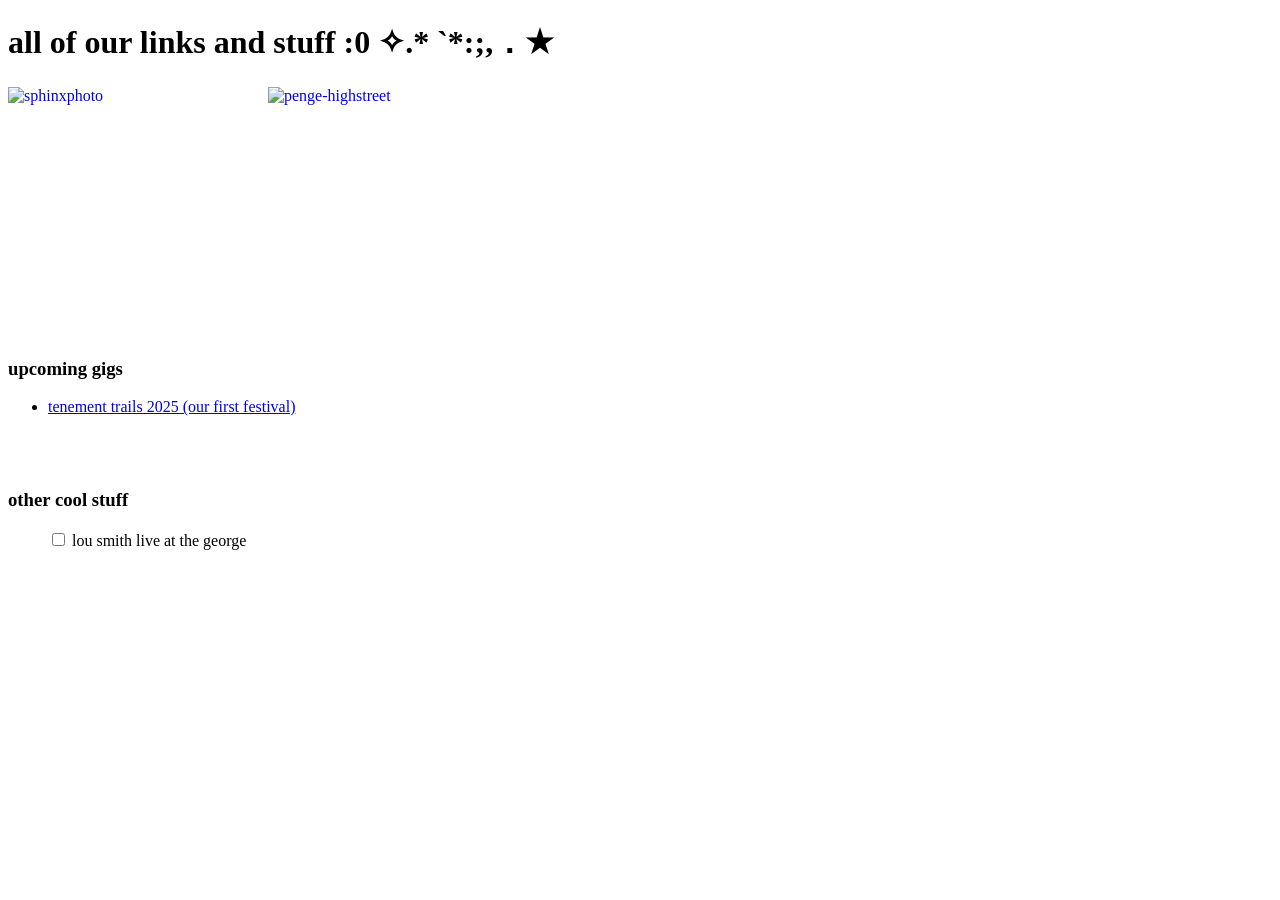
==== index.html @ d81908f6 "first commit" ====
<!DOCTYPE html>
<html>
    <head>
    <meta charset="utf-8">
    <meta name="viewport" content="width=device-width,initial-scale=1">
    <title>flytrap is a band from sthldn</title>
    <style>
    .hidden-img {
      display: none;
      margin-top: 15px;
      width: 250px;
    }

   
    #toggle:checked ~ .hidden-img {
      display: inline-block;
    }
  </style>
    </head>
    <body>
        <h1>all of our links and stuff :0 ✧.* `*:;,．★</h1>
        <a href="https://ibb.co/mVxv9fYc"><img src="https://i.ibb.co/jPpVynxr/sphinxphoto.jpg" alt="sphinxphoto" width="250" height="250" style="float:left; margin-right:10px;" ></a>
        <a href="https://ibb.co/XfMk4nWN"><img src="https://i.ibb.co/CpDstjwN/penge-highstreet.png" alt="penge-highstreet" width="250" height="250" style="float:left;" ></a>
        <br><br><br><br><br><br><br><br><br><br><br><br><br><br>
        <h3>upcoming gigs</h3>
        <ul>
             <li> <a href="https://www.ticketweb.uk/event/tenement-trail-2025-various-venues-glasgow-tickets/13666464" target="_blank" >tenement trails 2025 (our first festival)</a></li>
       <br>  <br>  <br>     

</ul>
 <h3>other cool stuff</h3>
<ul>
    <input type="checkbox" id="toggle">
        lou smith live at the george
    
    <a href="https://youtu.be/LGeWp2gugIY?si=sifEx6Wnl5xwNpMv" target="_blank" class="hidden-img">
        
        <img src="cute cat lol.jpg" alt="cute cat" width="150" height="150" 
        click me!>
        
    </a>
    
    </ul>
       
      


  
     
    </body>
</html>
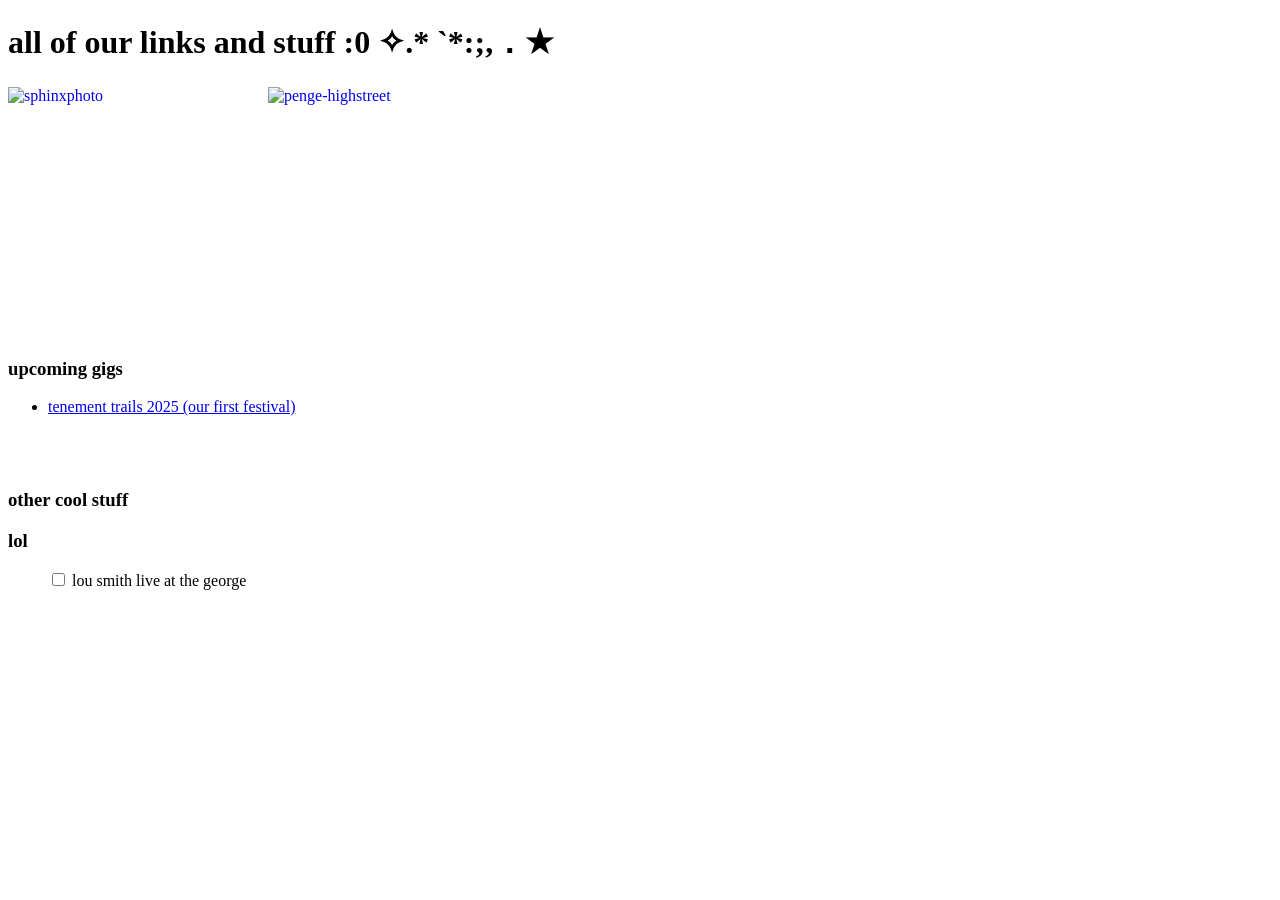
==== commit 9a2f5176: "second commit" ====
--- a/index.html
+++ b/index.html
@@ -29,6 +29,7 @@
 
 </ul>
  <h3>other cool stuff</h3>
+ <h3>lol</h3>
 <ul>
     <input type="checkbox" id="toggle">
         lou smith live at the george
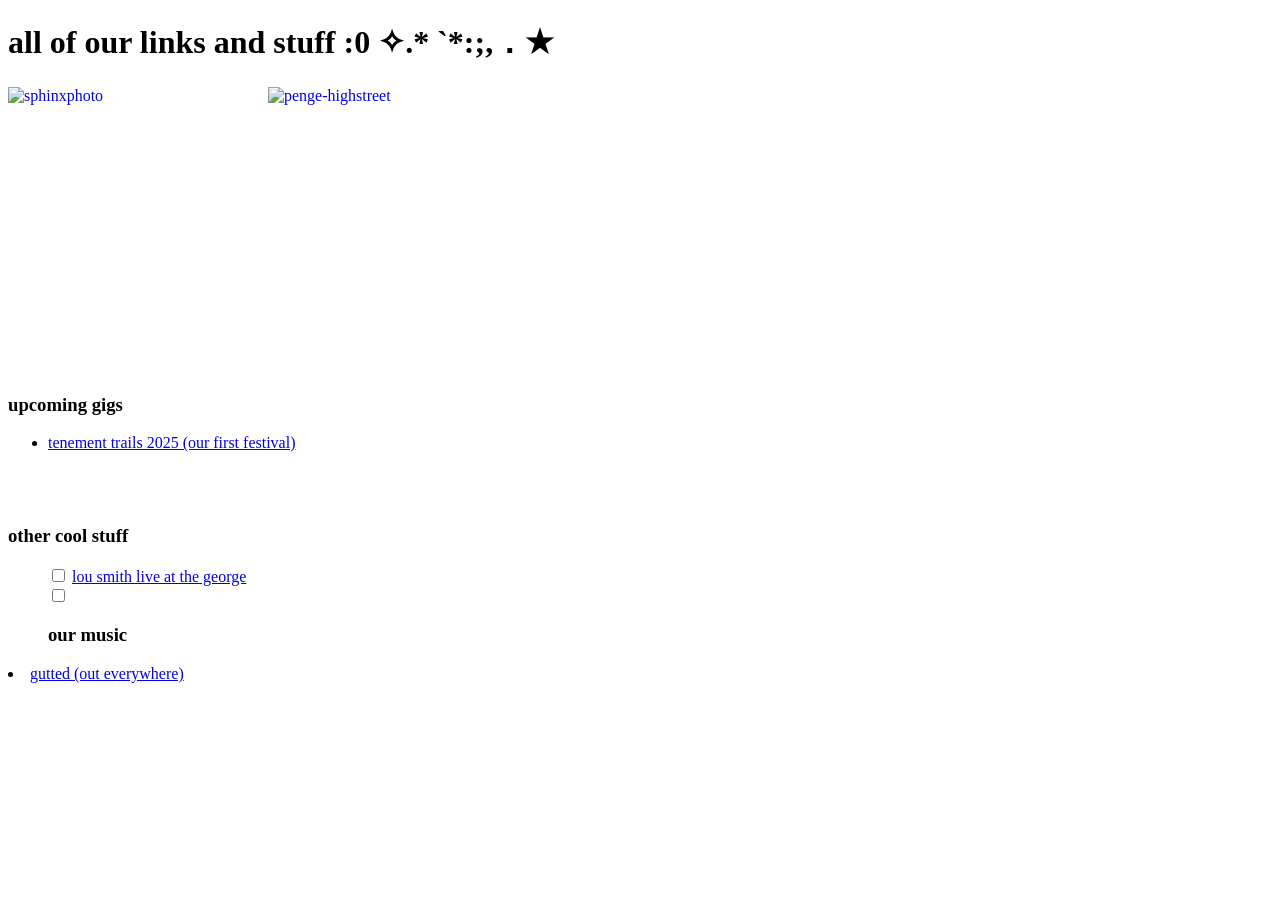
==== commit 12c36253: "commit three" ====
--- a/index.html
+++ b/index.html
@@ -4,50 +4,47 @@
     <meta charset="utf-8">
     <meta name="viewport" content="width=device-width,initial-scale=1">
     <title>flytrap is a band from sthldn</title>
-    <style>
-    .hidden-img {
-      display: none;
-      margin-top: 15px;
-      width: 250px;
-    }
+    <link rel="stylesheet" href="style.css">
 
-   
-    #toggle:checked ~ .hidden-img {
-      display: inline-block;
-    }
-  </style>
     </head>
     <body>
         <h1>all of our links and stuff :0 ✧.* `*:;,．★</h1>
         <a href="https://ibb.co/mVxv9fYc"><img src="https://i.ibb.co/jPpVynxr/sphinxphoto.jpg" alt="sphinxphoto" width="250" height="250" style="float:left; margin-right:10px;" ></a>
         <a href="https://ibb.co/XfMk4nWN"><img src="https://i.ibb.co/CpDstjwN/penge-highstreet.png" alt="penge-highstreet" width="250" height="250" style="float:left;" ></a>
-        <br><br><br><br><br><br><br><br><br><br><br><br><br><br>
+        <br><br><br><br><br><br><br><br><br><br><br><br><br><br><br><br>
+
         <h3>upcoming gigs</h3>
-        <ul>
-             <li> <a href="https://www.ticketweb.uk/event/tenement-trail-2025-various-venues-glasgow-tickets/13666464" target="_blank" >tenement trails 2025 (our first festival)</a></li>
+<ul>
+    <li> <a href="https://www.ticketweb.uk/event/tenement-trail-2025-various-venues-glasgow-tickets/13666464" target="_blank" >tenement trails 2025 (our first festival)</a></li>
        <br>  <br>  <br>     
 
 </ul>
  <h3>other cool stuff</h3>
- <h3>lol</h3>
+ 
 <ul>
-    <input type="checkbox" id="toggle">
-        lou smith live at the george
+    <input type="checkbox" id="checkboxOne">
+       <a href="https://www.youtube.com/watch?v=LGeWp2gugIY&t=1001s&ab_channel=LouSmith" target="_blank" > lou smith live at the george</a>
+    <img id="catImage" src="resources/cute cat lol.jpg">
+    <br>
+    <input type="checkbox" id="checkboxtwo">
     
-    <a href="https://youtu.be/LGeWp2gugIY?si=sifEx6Wnl5xwNpMv" target="_blank" class="hidden-img">
+  
         
-        <img src="cute cat lol.jpg" alt="cute cat" width="150" height="150" 
-        click me!>
+      
         
-    </a>
     
+    <h3>our music</h3>
     </ul>
+      <li> <a href="https://open.spotify.com/track/6UBo571PB3zHv4Jl3Dd9YR?si=bc7e4b9085b3491c" target="_blank" > gutted (out everywhere)
+      </a></li>
+
+    
        
       
 
 
   
-     
+     <script src="script.js"></script>
     </body>
 </html>
 
--- a/style.css
+++ b/style.css
@@ -0,0 +1,4 @@
+#catImage {
+    display: none; 
+    max-width: 300px;
+}
